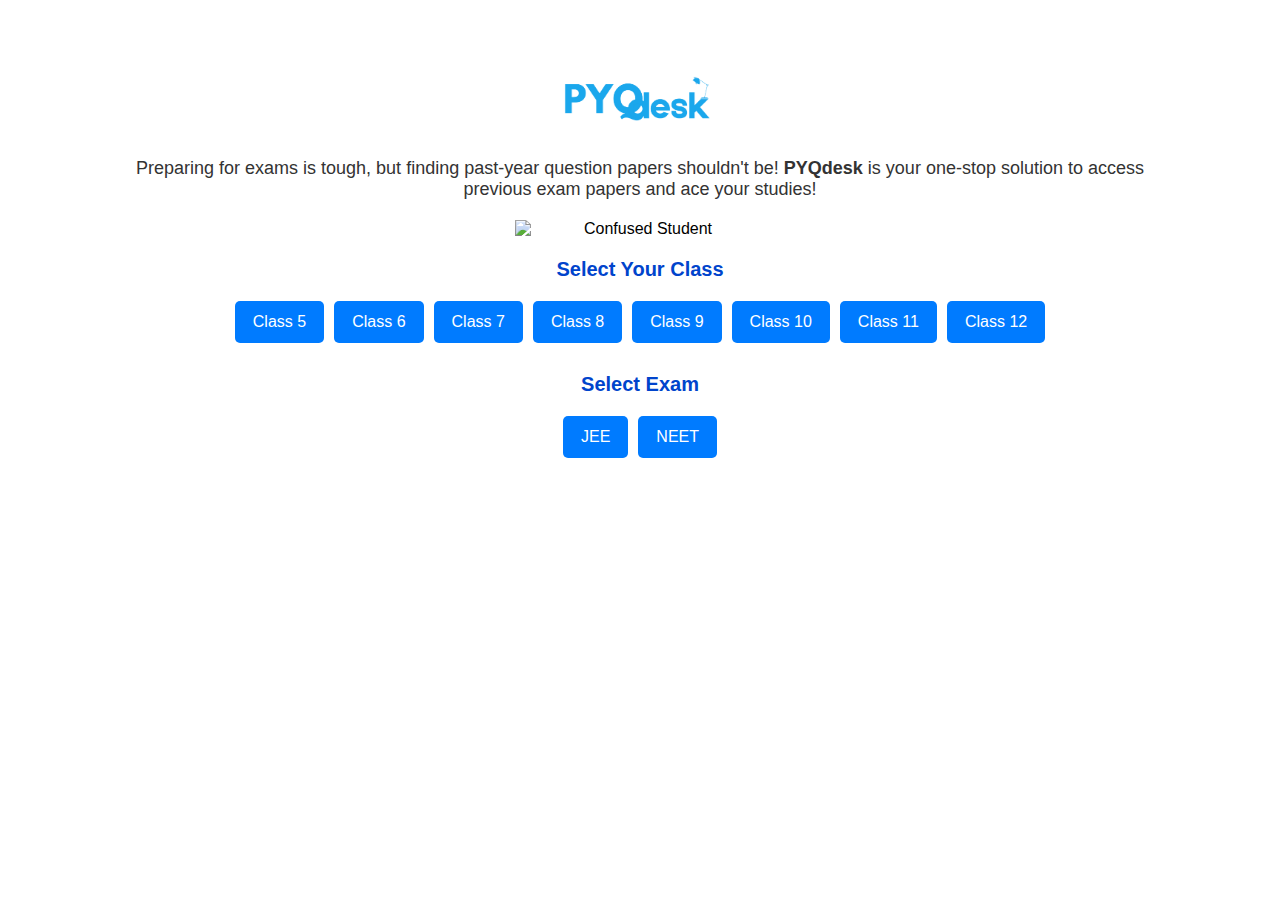
==== index.html @ e6e80e8c "index.html" ====
<!DOCTYPE html>
<html lang="en">
<head>
    <meta charset="UTF-8">
    <meta name="viewport" content="width=device-width, initial-scale=1.0">
    <title>PYQdesk - Past Year Papers</title>
    <link rel="stylesheet" href="style.css">
</head>
<body>
    <header>
        <img src="PYQdesk.png" alt="PYQdesk Logo" class="logo">
    </header>

    <section class="description">
        <p>Preparing for exams is tough, but finding past-year question papers shouldn't be! <b>PYQdesk</b> is your one-stop solution to access previous exam papers and ace your studies!</p>
    </section>

    <section class="character">
        <img src="placeholder-character.png" alt="Confused Student" class="character-img">
    </section>

    <section class="selection">
        <h2>Select Your Class</h2>
        <div class="buttons">
            <button onclick="redirectToYear('class5')">Class 5</button>
            <button onclick="redirectToYear('class6')">Class 6</button>
            <button onclick="redirectToYear('class7')">Class 7</button>
            <button onclick="redirectToYear('class8')">Class 8</button>
            <button onclick="redirectToYear('class9')">Class 9</button>
            <button onclick="redirectToYear('class10')">Class 10</button>
            <button onclick="redirectToYear('class11')">Class 11</button>
            <button onclick="redirectToYear('class12')">Class 12</button>
        </div>

        <h2>Select Exam</h2>
        <div class="buttons">
            <button onclick="redirectToYear('jee')">JEE</button>
            <button onclick="redirectToYear('neet')">NEET</button>
        </div>
    </section>

    <script src="script.js"></script>
</body>
</html>
---- style.css ----
/* General Styling */
body {
    font-family: Arial, sans-serif;
        text-align: center;
            margin: 0;
                padding: 0;
                    background-color: white;
                    }

                    /* Logo */
                    .logo {
                        width: 180px;
                            margin: 20px auto;
                                display: block;
                                }

                                /* Description */
                                .description {
                                    margin: 15px auto;
                                        font-size: 18px;
                                            color: #333;
                                                width: 80%;
                                                }

                                                /* Character Image */
                                                .character-img {
                                                    width: 250px;
                                                        display: block;
                                                            margin: 20px auto;
                                                            }

                                                            /* Selection Buttons */
                                                            .selection h2 {
                                                                font-size: 20px;
                                                                    color: #0044cc;
                                                                        margin: 20px 0 10px;
                                                                        }

                                                                        .buttons {
                                                                            display: flex;
                                                                                flex-wrap: wrap;
                                                                                    justify-content: center;
                                                                                        gap: 10px;
                                                                                            padding: 10px;
                                                                                            }

                                                                                            button {
                                                                                                background-color: #007BFF;
                                                                                                    color: white;
                                                                                                        border: none;
                                                                                                            padding: 12px 18px;
                                                                                                                font-size: 16px;
                                                                                                                    border-radius: 5px;
                                                                                                                        cursor: pointer;
                                                                                                                            transition: 0.3s;
                                                                                                                                outline: none;
                                                                                                                                }

                                                                                                                                button:hover {
                                                                                                                                    background-color: #0056b3;
                                                                                                                                    }

                                                                                                                                    /* Footer */
                                                                                                                                    footer {
                                                                                                                                        margin-top: 20px;
                                                                                                                                        }

                                                                                                                                        footer a {
                                                                                                                                            text-decoration: none;
                                                                                                                                                font-size: 16px;
                                                                                                                                                    color: #0044cc;
                                                                                                                                                    }
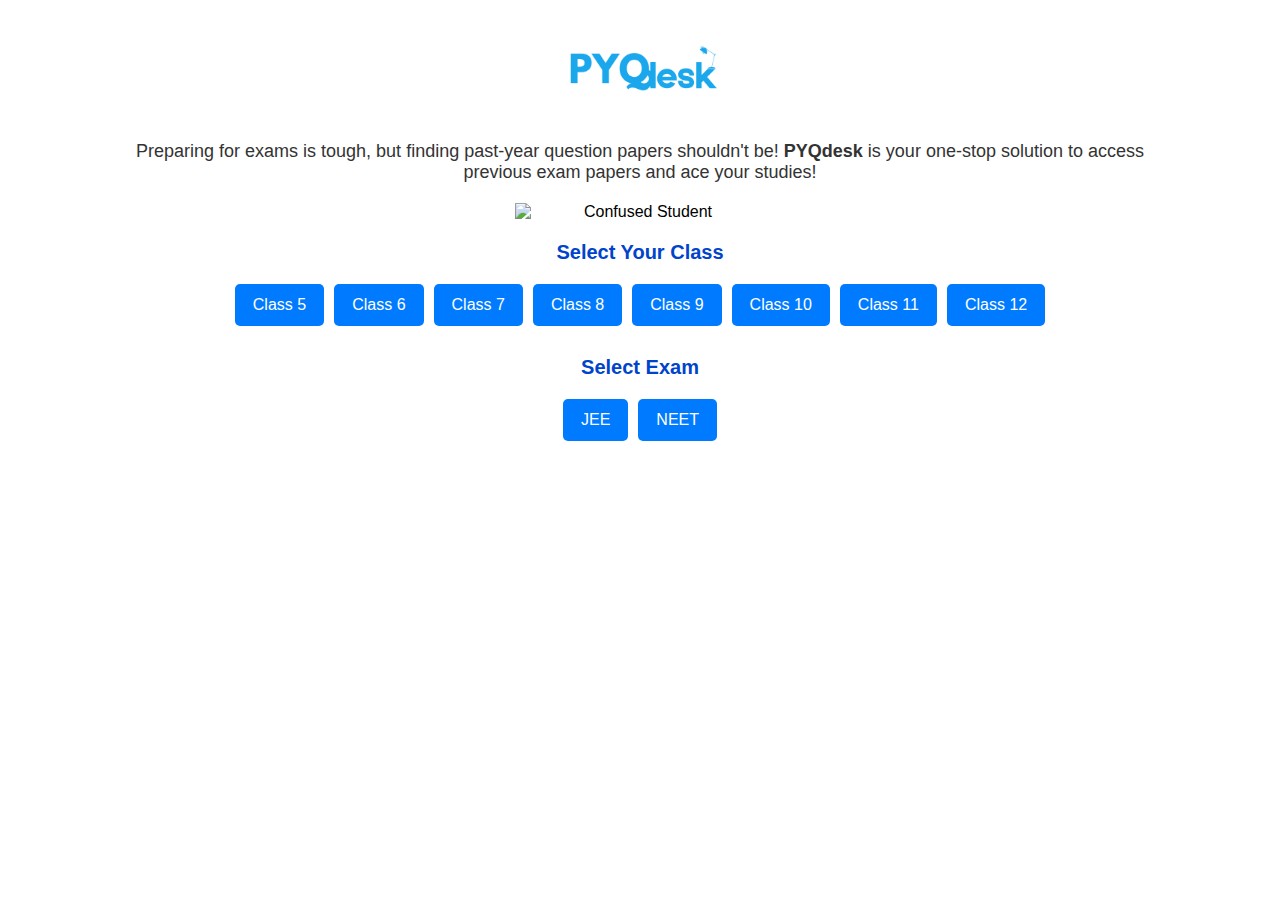
==== commit 4377ac6c: "Update index.html" ====
--- a/index.html
+++ b/index.html
@@ -2,6 +2,22 @@
 <html lang="en">
 <head>
     <meta charset="UTF-8">
+<!-- SEO Metadata -->
+<meta name="title" content="PYQdesk - Free Past Year Papers">
+<meta name="description" content="Access free past year question papers for JEE, NEET, and school exams. The best platform for students preparing for exams.">
+<meta name="keywords" content="PYQ, PYQdesk ,GESB Board papers ,past year papers, previous question papers, JEE PYQ, NEET PYQ, CBSE past papers, free question papers, school exams, study resources">
+<meta name="author" content="PYQdesk">
+<meta name="robots" content="index, follow">
+<meta name="viewport" content="width=device-width, initial-scale=1.0">
+<meta property="og:title" content="PYQdesk - Free Past Year Papers">
+<meta property="og:description" content="Download and study previous year question papers for JEE, NEET, and school exams.">
+<meta property="og:image" content="https://pyqdesk.github.io/PYQdesk.png">
+<meta property="og:url" content="https://pyqdesk.github.io/">
+<meta name="twitter:card" content="summary_large_image">
+<meta name="twitter:title" content="PYQdesk - Free Past Year Papers">
+<meta name="twitter:description" content="Download and study previous year question papers for JEE, NEET, and school exams.">
+<meta name="twitter:image" content="https://pyqdesk.github.io/PYQdesk.png">
+
     <meta name="viewport" content="width=device-width, initial-scale=1.0">
     <title>PYQdesk - Past Year Papers</title>
     <link rel="stylesheet" href="style.css">
